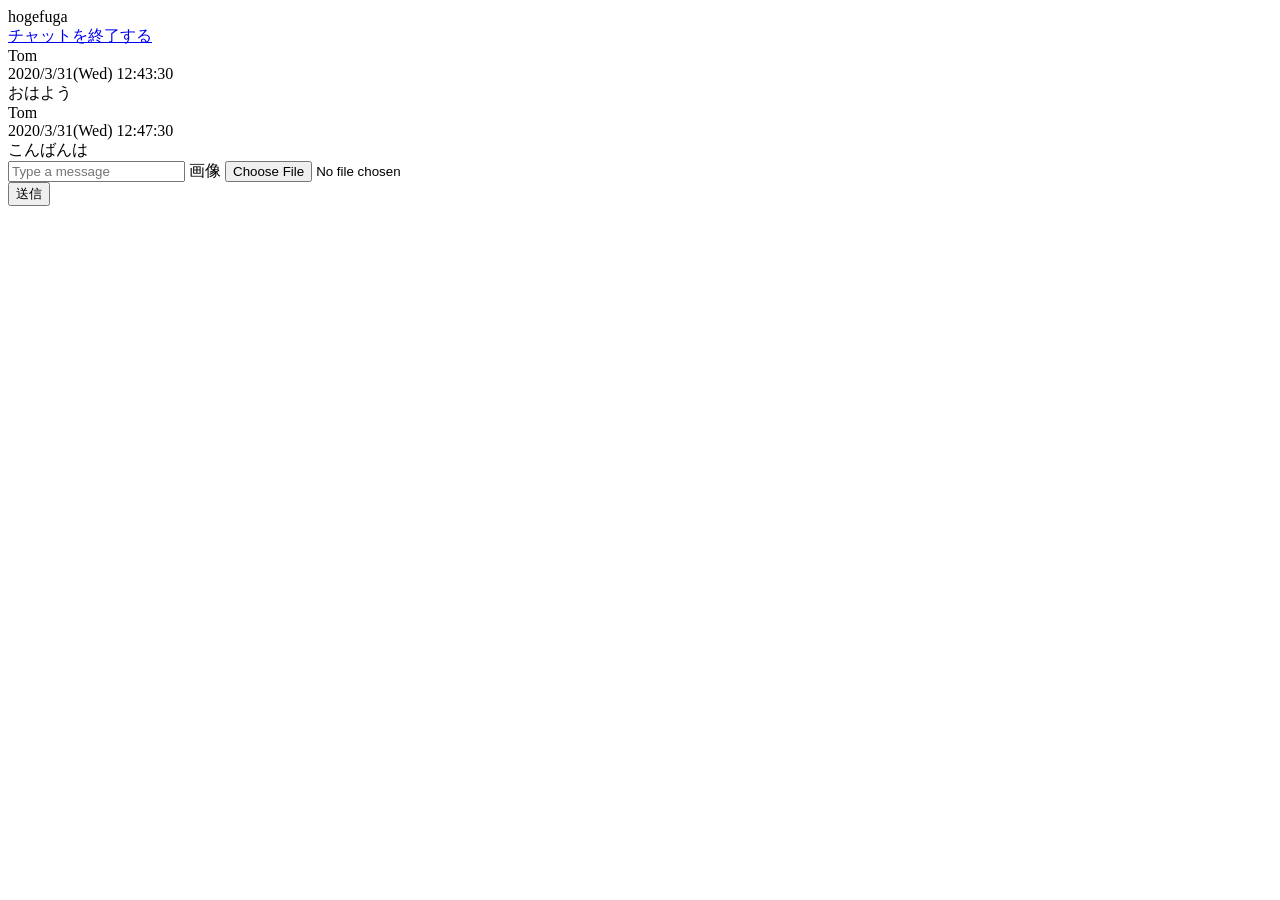
==== src/main/resources/templates/main_chat.html @ de74bcc8 "チャット画面のフロント実装" ====
<!DOCTYPE html>
<html xmlns:th="http://www.thymeleaf.org" lang="ja">
<div th:fragment="main_chat">
  <div class="chat-header">
    <div class="left-hrader">
      <div class="header-title">
        hogefuga
      </div>
    </div>

    <div class="right-header">
      <div class="header-button">
        <a href="#">チャットを終了する</a>
      </div>
    </div>
  </div>

  <div class="messages">
    <div class="message">
      <div class="upper-message">
        <div class="message-user">
          Tom
        </div>
        <div class="message-date">
          2020/3/31(Wed) 12:43:30
        </div>
      </div>
      <div class="lower-message">
        <div class="message-content">
          おはよう
        </div>
      </div>
    </div>
    <div class="message">
      <div class="upper-message">
        <div class="message-user">
          Tom
        </div>
        <div class="message-date">
          2020/3/31(Wed) 12:47:30
        </div>
      </div>
      <div class="lower-message">
        <div class="message-content">
          こんばんは
        </div>
      </div>
    </div>
  </div>

  <div class="form">
    <div class="form-input">
      <input type="text" placeholder="Type a message" class="form-message">
      <label class="form-image">
        <span class="image-file">画像</span>
        <input type="file" class="hidden">
      </label>
    </div>
    <input type="submit" value="送信" class="form-submit">
  </div>
</div>
</html>
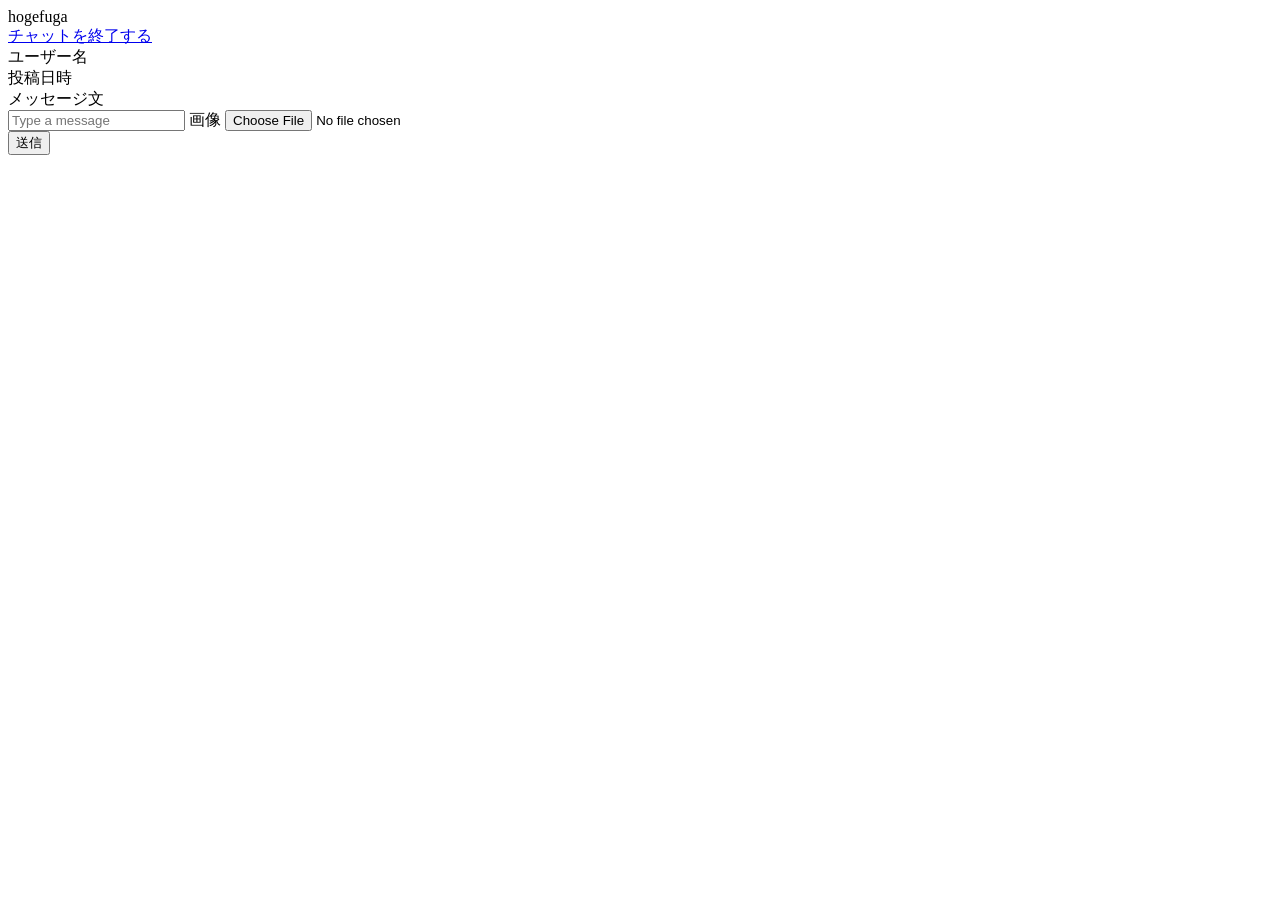
==== commit e84c0e3b: "メッセージの表示" ====
--- a/src/main/resources/templates/main_chat.html
+++ b/src/main/resources/templates/main_chat.html
@@ -16,47 +16,26 @@
   </div>
 
   <div class="messages">
-    <div class="message">
+    <div th:each="message : ${messages}" class="message">
       <div class="upper-message">
-        <div class="message-user">
-          Tom
-        </div>
-        <div class="message-date">
-          2020/3/31(Wed) 12:43:30
-        </div>
+        <div th:text="${message.user.name}" class="message-user">ユーザー名</div>
+        <div th:text="${message.createdAt}" class="message-date">投稿日時</div>
       </div>
       <div class="lower-message">
-        <div class="message-content">
-          おはよう
-        </div>
+        <div th:text="${message.content}" class="message-content">メッセージ文</div>
       </div>
     </div>
-    <div class="message">
-      <div class="upper-message">
-        <div class="message-user">
-          Tom
-        </div>
-        <div class="message-date">
-          2020/3/31(Wed) 12:47:30
-        </div>
-      </div>
-      <div class="lower-message">
-        <div class="message-content">
-          こんばんは
-        </div>
-      </div>
-    </div>
-  </div>
+  </div>  
 
-  <div class="form">
+  <form th:action="@{/rooms/{roomId}/messages(roomId=${roomId})}" th:object="${messageForm}" method="post" class="form">
     <div class="form-input">
-      <input type="text" placeholder="Type a message" class="form-message">
+      <input th:field="*{content}" type="text" placeholder="Type a message" class="form-message">
       <label class="form-image">
         <span class="image-file">画像</span>
         <input type="file" class="hidden">
       </label>
     </div>
     <input type="submit" value="送信" class="form-submit">
-  </div>
+  </form>
 </div>
 </html>
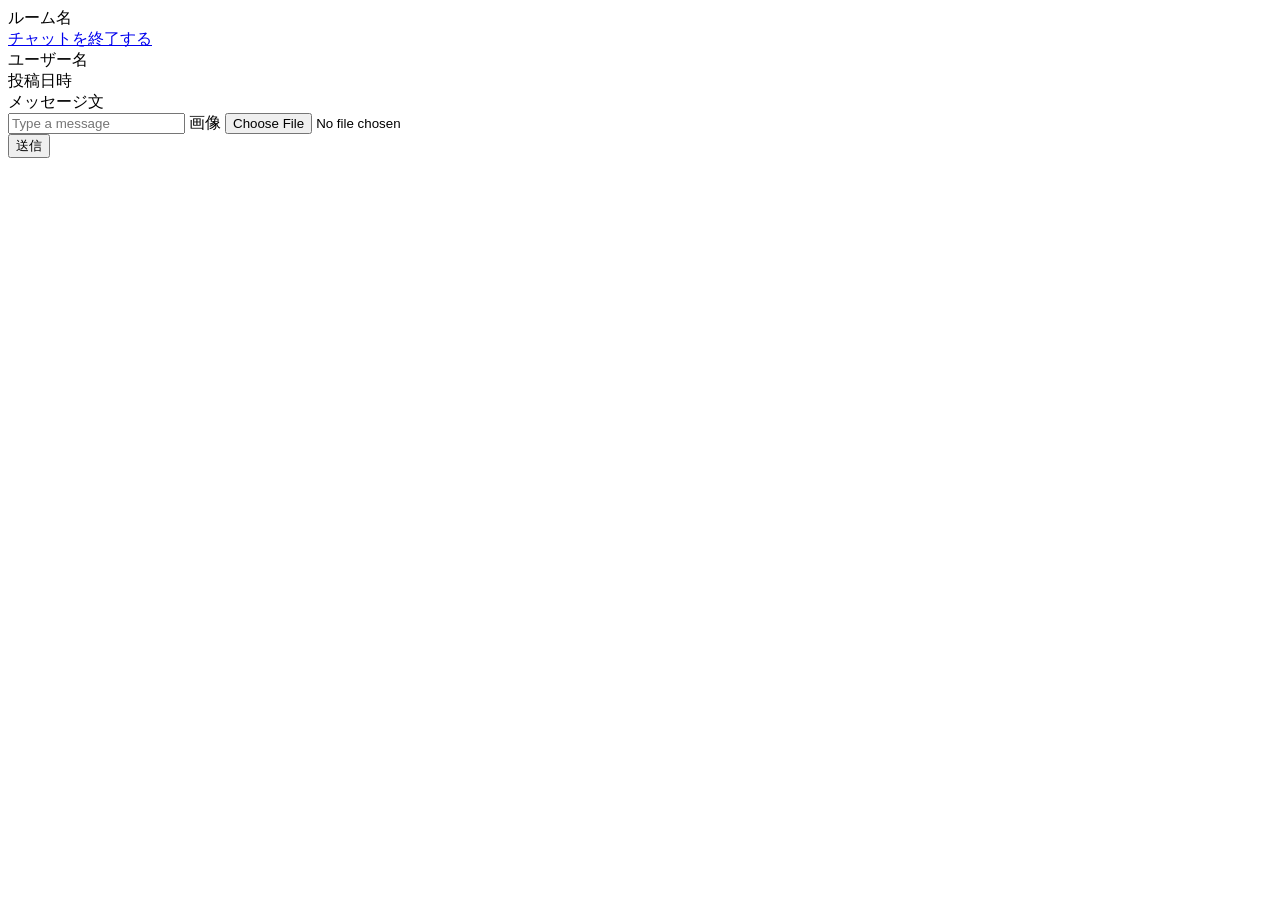
==== commit f5904961: "チャットルーム名の表示" ====
--- a/src/main/resources/templates/main_chat.html
+++ b/src/main/resources/templates/main_chat.html
@@ -3,8 +3,8 @@
 <div th:fragment="main_chat">
   <div class="chat-header">
     <div class="left-hrader">
-      <div class="header-title">
-        hogefuga
+      <div class="header-title" th:text="${room.name}">
+        ルーム名
       </div>
     </div>
 
@@ -27,7 +27,7 @@
     </div>
   </div>  
 
-  <form th:action="@{/rooms/{roomId}/messages(roomId=${roomId})}" th:object="${messageForm}" method="post" class="form">
+  <form th:action="@{/rooms/{roomId}/messages(roomId=${room.id})}" th:object="${messageForm}" method="post" class="form">
     <div class="form-input">
       <input th:field="*{content}" type="text" placeholder="Type a message" class="form-message">
       <label class="form-image">
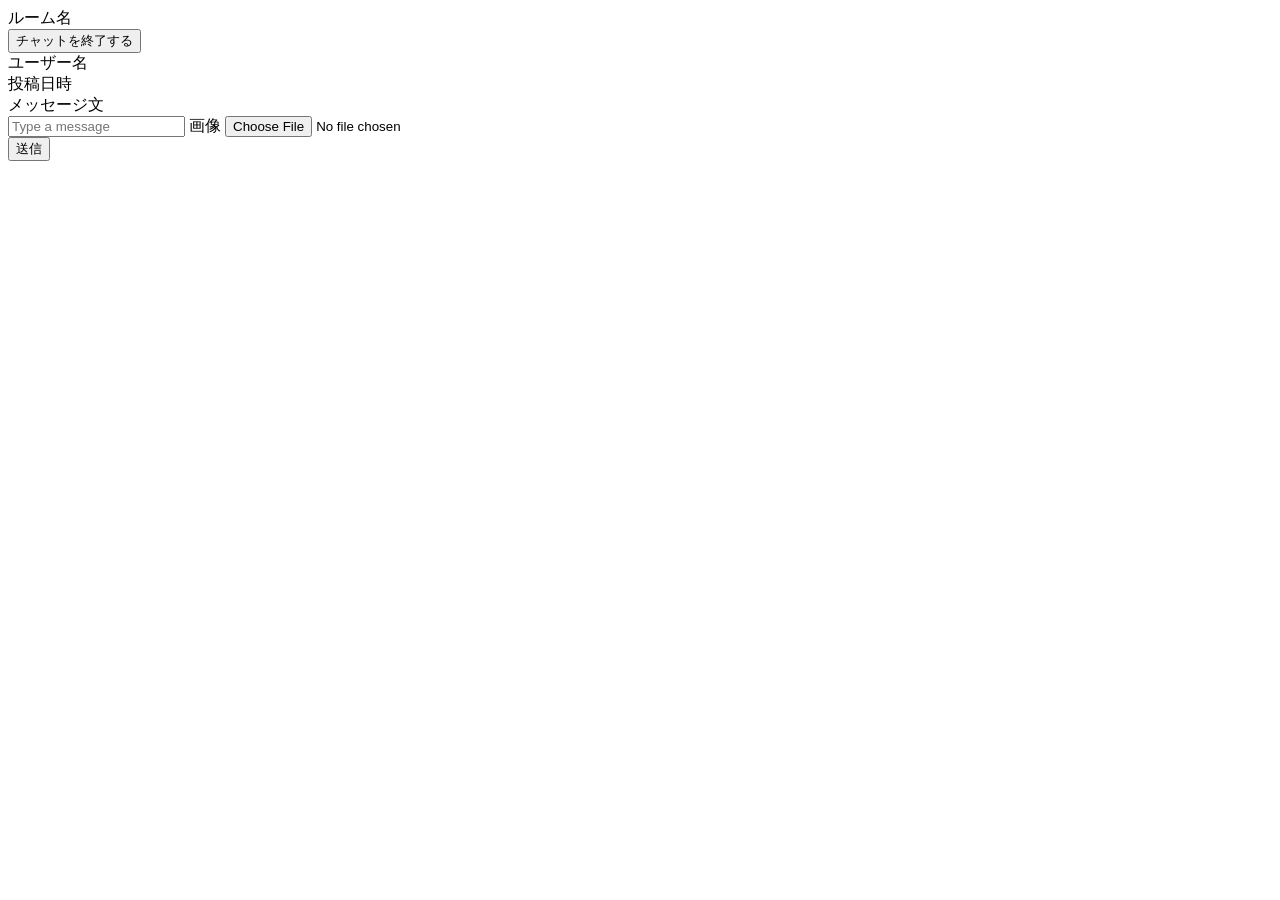
==== commit d75d7ea4: "チャットルーム削除機能の実装" ====
--- a/src/main/resources/templates/main_chat.html
+++ b/src/main/resources/templates/main_chat.html
@@ -10,7 +10,9 @@
 
     <div class="right-header">
       <div class="header-button">
-        <a href="#">チャットを終了する</a>
+        <form th:action="@{/rooms/{roomId}/delete(roomId=${room.id})}" method="post">
+          <input type="submit" value="チャットを終了する">
+        </form>
       </div>
     </div>
   </div>
@@ -19,7 +21,7 @@
     <div th:each="message : ${messages}" class="message">
       <div class="upper-message">
         <div th:text="${message.user.name}" class="message-user">ユーザー名</div>
-        <div th:text="${message.createdAt}" class="message-date">投稿日時</div>
+        <div th:text="${#dates.format(message.createdAt, 'yyyy/MM/dd HH:mm:ss')}" class="message-date">投稿日時</div>
       </div>
       <div class="lower-message">
         <div th:text="${message.content}" class="message-content">メッセージ文</div>
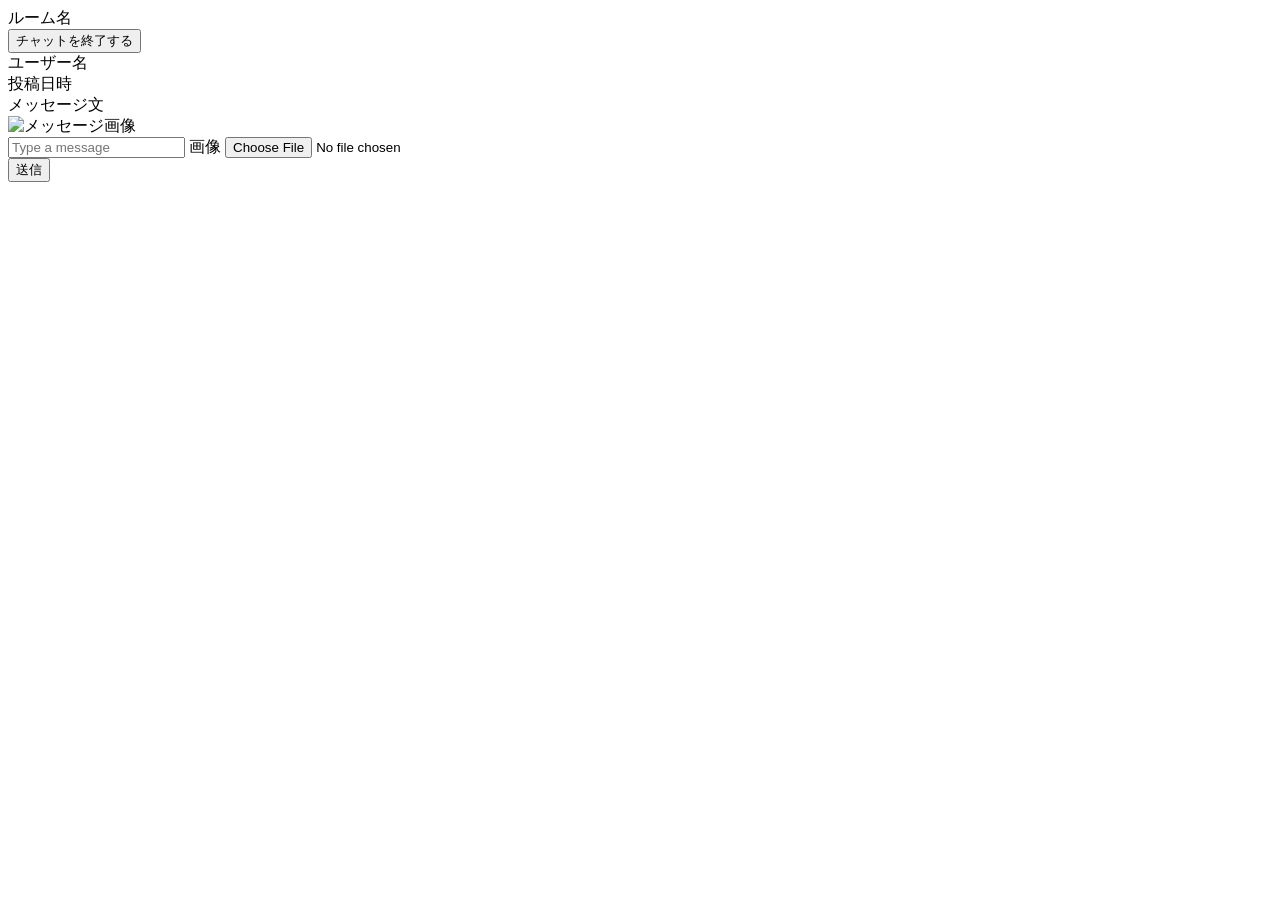
==== commit 1a264dd4: "画像表示の実装" ====
--- a/src/main/resources/templates/main_chat.html
+++ b/src/main/resources/templates/main_chat.html
@@ -26,15 +26,18 @@
       <div class="lower-message">
         <div th:text="${message.content}" class="message-content">メッセージ文</div>
       </div>
+      <div th:if="${message.image}">
+        <img th:src="@{${message.image}}" alt="メッセージ画像" style="width: 500px; height: 500px;">
+      </div>
     </div>
   </div>  
 
-  <form th:action="@{/rooms/{roomId}/messages(roomId=${room.id})}" th:object="${messageForm}" method="post" class="form">
+  <form th:action="@{/rooms/{roomId}/messages(roomId=${room.id})}" th:object="${messageForm}" method="post" class="form" enctype="multipart/form-data">
     <div class="form-input">
       <input th:field="*{content}" type="text" placeholder="Type a message" class="form-message">
       <label class="form-image">
         <span class="image-file">画像</span>
-        <input type="file" class="hidden">
+        <input type="file" th:field="*{image}" class="hidden">
       </label>
     </div>
     <input type="submit" value="送信" class="form-submit">
